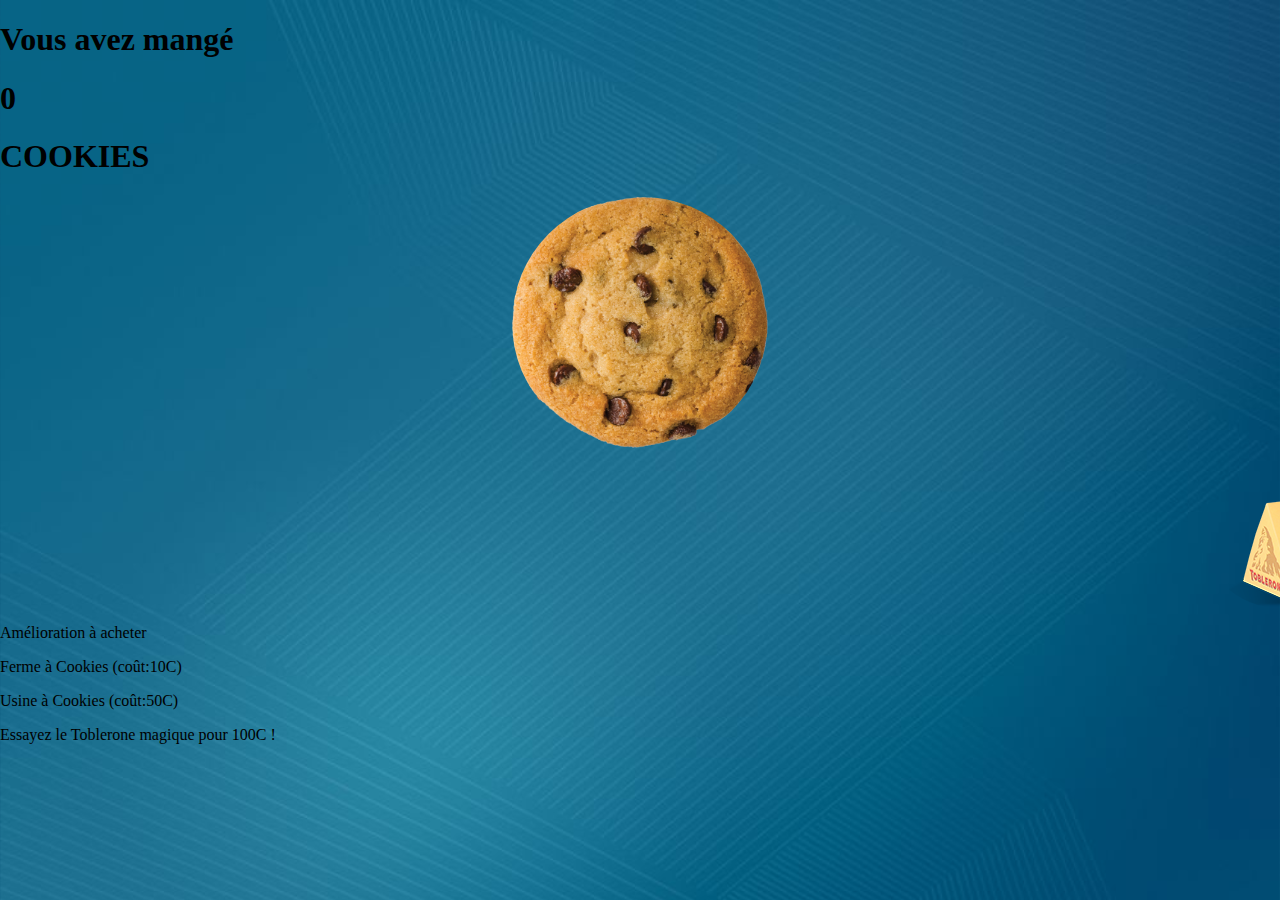
==== Index.html @ a064d711 "Add files via upload" ====
<!DOCTYPE html>
<html lang="en">
<head >
    <meta charset="UTF-8">
    <link rel="stylesheet" type="text/css" href="style.css">
    <title>DiabèteClicker</title>
    <script type="text/javascript">
        var compteur = 0;
        var cookie = "Vous avez mangé" + compteur + "COOKIES"
        function incremente(){
            compteur ++;
            document.getElementById("compteur").firstChild.nodeValue = compteur;
            }
        function cost_farm(){
            if (compteur >= 10){
                compteur -= 10;
            }
        }
        function farm(){
            if (compteur >= 10){
                setInterval(incremente, 1000);
            }
        }
        function cost_usine(){
            if (compteur >= 50){
                compteur -= 50;
            }
        }
        function usine(){
            if (compteur >= 10){
                setInterval(incremente, 500);
            }
        }
        function cost_tobler(){
            if (compteur >= 100){
                compteur -= 100;
            }
        }
        function tobler(){
            if (compteur >= 1){
                setInterval(incremente, 50);
            }
        }
    </script>
</head>
<body>
<h1>Vous avez mangé </h1><h1 id="compteur">0</h1><h1>COOKIES</h1>
<img  class = "cookie" src="temp\panel-cookie-choc-cookie.png" onclick="javascript:incremente();" alt="Mhhh délicieux" style="cursor:pointer;"height="20%" width="20%"/>


<img class = "tobl" onclick="tobler();cost_tobler()" src="temp\tobl.png" style="cursor:pointer;"/>
<p>Amélioration à acheter</p>
<p class="fermeC" onclick="farm();cost_farm()" alt="Ferme" style="cursor:pointer;">Ferme à Cookies (coût:10C)</p>
<p class="usine" onclick="usine();cost_usine()" alt="usine" style="cursor:pointer;">Usine à Cookies (coût:50C)</p>
<p>Essayez le Toblerone magique pour 100C !</p>
</body>
</html>
---- style.css ----
img {
    border-radius: 4000px;
    -moz-border-radius: 400px;
    -webkit-border-radius: 4000px;
}
body {
    background-image:url("temp/galaxy-S7-samsung-fond-ecran.jpg");
    background-size: cover;
    margin: 0;
}
.cookie {
    display: block;
    margin-left: auto;
    margin-right: auto
}
.tobl {
    display: block;
    margin-left: 1200px;
}
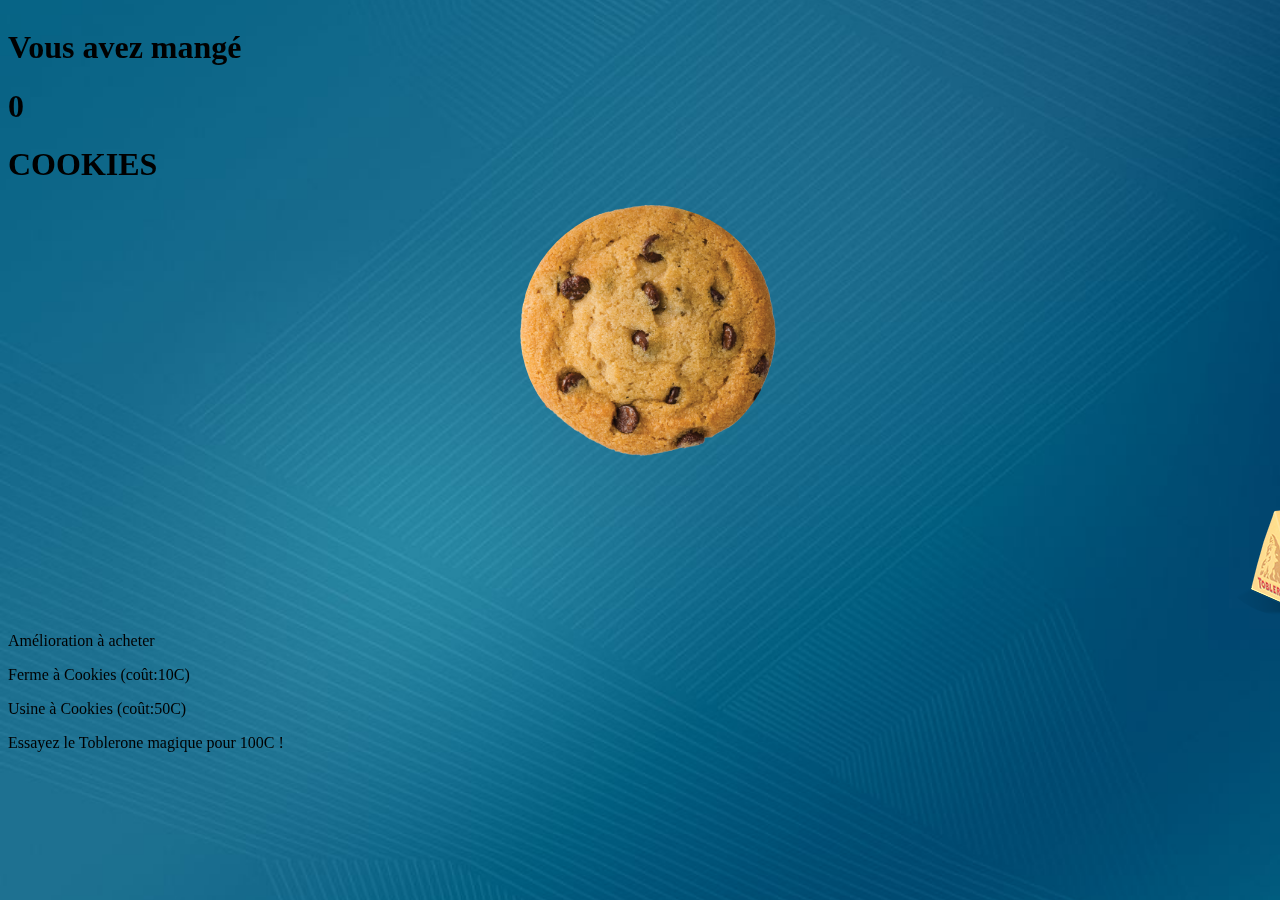
==== commit b4455f77: "Add files via upload" ====
--- a/Index.html
+++ b/Index.html
@@ -27,7 +27,7 @@
             }
         }
         function usine(){
-            if (compteur >= 10){
+            if (compteur >= 50){
                 setInterval(incremente, 500);
             }
         }
@@ -37,7 +37,7 @@
             }
         }
         function tobler(){
-            if (compteur >= 1){
+            if (compteur >= 100){
                 setInterval(incremente, 50);
             }
         }
--- a/style.css
+++ b/style.css
@@ -4,9 +4,18 @@
     -webkit-border-radius: 4000px;
 }
 body {
-    background-image:url("temp/galaxy-S7-samsung-fond-ecran.jpg");
+    background:url("temp/galaxy-S7-samsung-fond-ecran.jpg") no-repeat center center fixed;
+    background-repeat: no-repeat;
+    -webkit-background-size: cover;
+    -moz-background-size: cover;
+    -o-background-size: cover;
     background-size: cover;
-    margin: 0;
+    width: 100%;
+    height: auto;
+
+    position: fixed;
+    top: 0;
+    left: 0;
 }
 .cookie {
     display: block;
